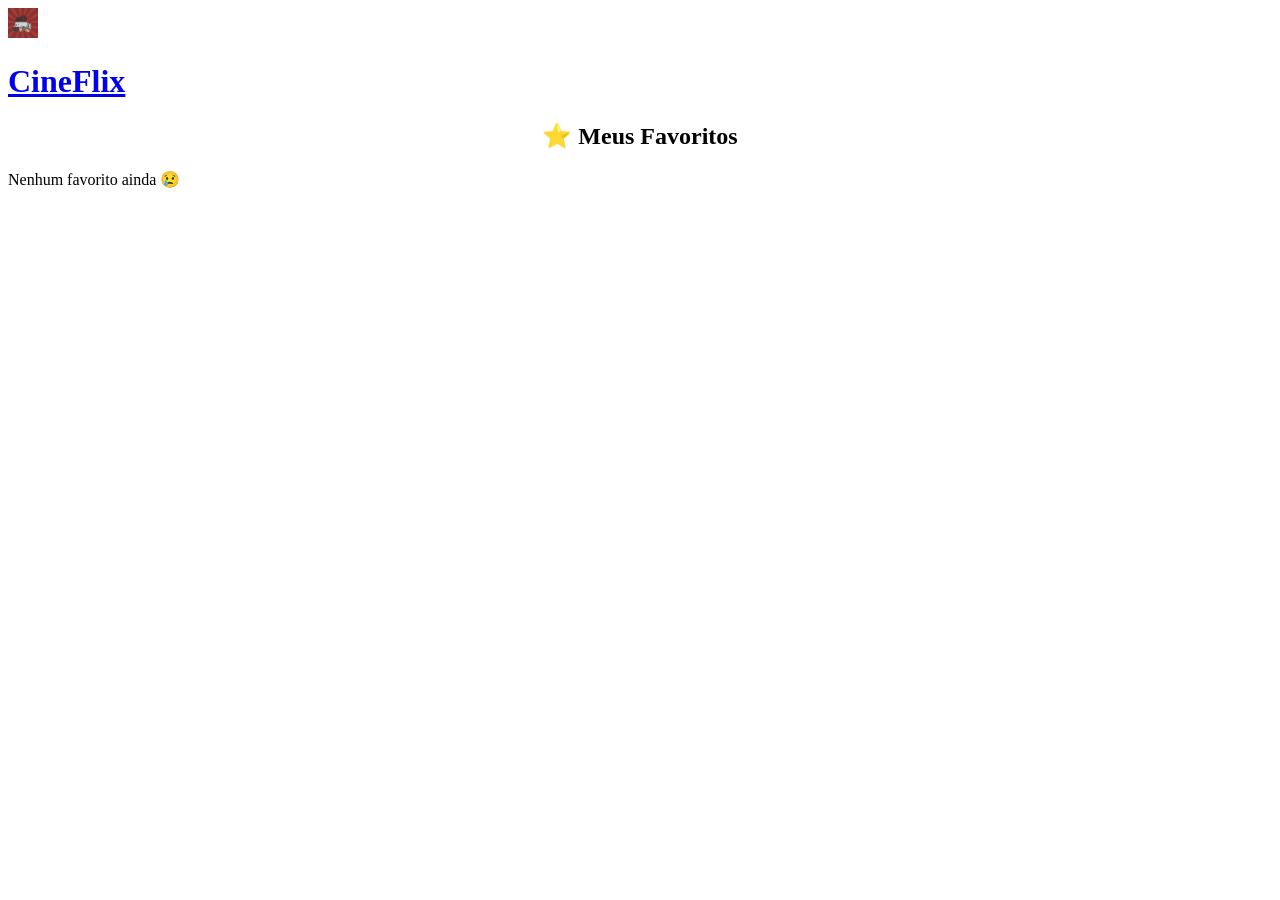
==== favoritos.html @ 2e58773b "Primeira Alteração" ====
<!DOCTYPE html>
<html lang="pt-BR">
<head>
    <meta charset="UTF-8">
    <meta name="viewport" content="width=device-width, initial-scale=1.0">
    <title>Favoritos - CineFlix</title>

    <!-- CSS (usa o mesmo do seu projeto) -->
    <link rel="stylesheet" href="CSS/estilo.css">
</head>

<body>

    <!-- TOPO -->
    <div class="container">
        <img src="images/cinema.jpg" alt="CineFlix" width="30" height="30">
        <a href="index.html">
        <h1>CineFlix</h1>
        </a>
    </div>

    <!-- TÍTULO -->
    <h2 style="text-align: center;">⭐ Meus Favoritos</h2>

    <!-- ONDE OS FILMES VÃO APARECER -->
    <section id="favoritos">
           <div class="card">
                
            </div>
         
    </section>
    
    <!-- JS -->
    <script src="js/favoritos.js"></script>

</body>
</html>
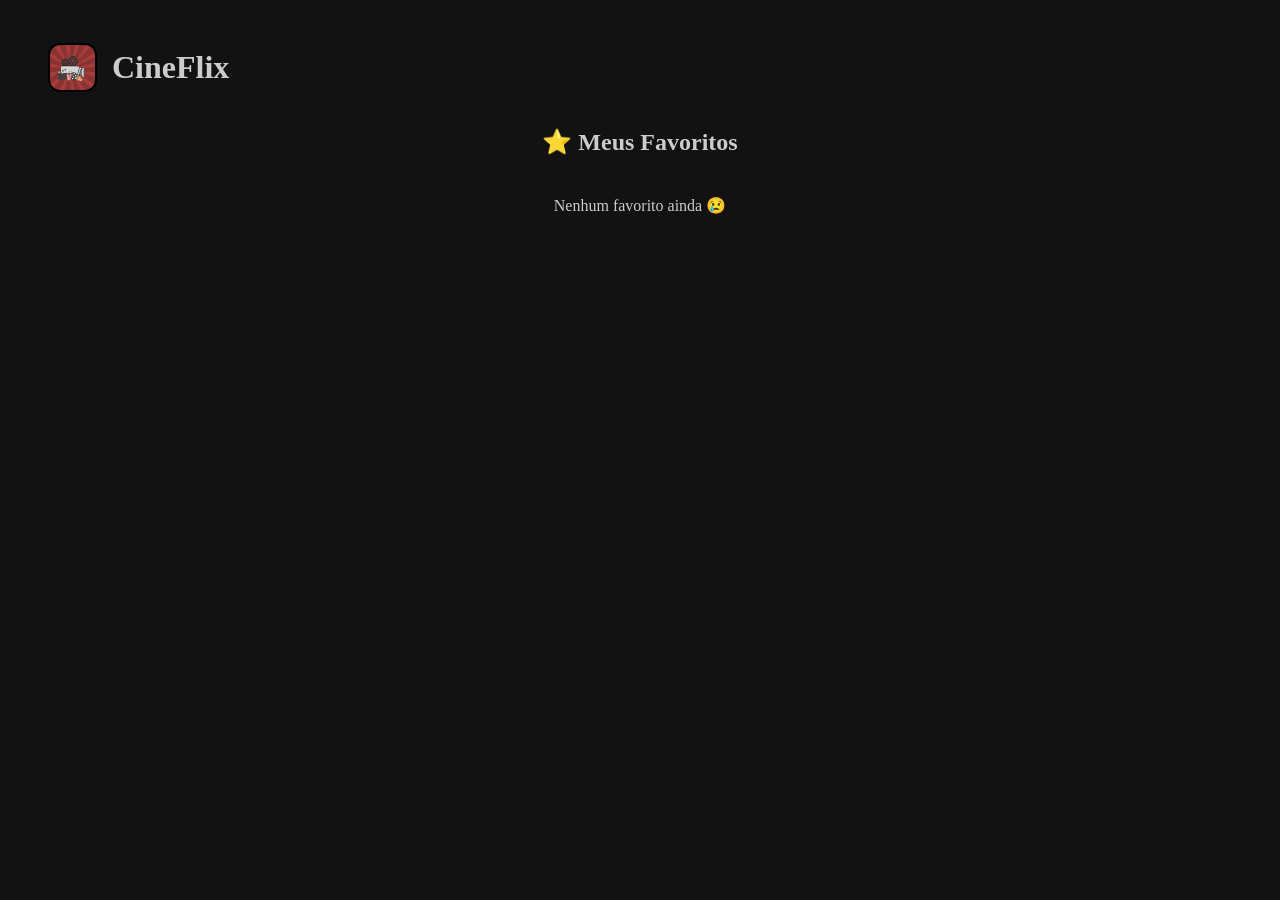
==== commit ce5cd887: "Atualizando páginas" ====
--- a/favoritos.html
+++ b/favoritos.html
@@ -6,7 +6,7 @@
     <title>Favoritos - CineFlix</title>
 
     <!-- CSS (usa o mesmo do seu projeto) -->
-    <link rel="stylesheet" href="CSS/estilo.css">
+    <link rel="stylesheet" href="css/estilo.css">
 </head>
 
 <body>
--- a/css/estilo.css
+++ b/css/estilo.css
@@ -0,0 +1,137 @@
+body {
+    background-color: #121212;
+    color: #000000;
+    font-family: "Roboto", "Times New Roman", Times, serif;
+    padding: 20px 40px;
+}
+
+
+/* BOTÃO FAVORITOS */
+.btn-favoritos {
+    margin-left: auto;
+    margin-right: 20px;
+    background: gold;
+    color: #000;
+    padding: 8px 14px;
+    border-radius: 12px;
+    text-decoration: none;
+    font-weight: bold;
+    transition: 0.2s;
+}
+
+.btn-favoritos:hover {
+    background: orange;
+    transform: scale(1.05);
+}
+
+/* BOTÃO SURPRESA */
+.btn-surpresa {
+    padding: 8px 14px;
+    border-radius: 10px;
+    border: none;
+    background: #fff;
+    cursor: pointer;
+    font-weight: bold;
+    transition: 0.2s;
+    white-space: nowrap;
+}
+
+.btn-surpresa:hover {
+    background: lightgreen;
+    transform: scale(1.05);
+}
+
+/* ÁREA DA BUSCA (CORREÇÃO PRINCIPAL) */
+.formulario {
+    display: flex;
+    align-items: center;
+    gap: 10px;
+    margin: 10px;
+}
+
+#formId {
+    display: flex;
+    flex: 1;
+    gap: 10px;
+}
+
+#formId input {
+    flex: 1;
+    min-width: 0;
+    font-weight: bold;
+    border: 2px solid #b9b8b8;
+    padding: 6px;
+}
+
+#formId button {
+    border: 2px solid #ccc;
+    border-radius: 10px;
+    padding: 4px 8px;
+}
+
+/* CARDS */
+.card {
+    text-align: center;
+    border: 1px solid #ccc;
+    border-radius: 12px;
+    padding: 10px;
+    width: 220px;
+    margin: 10px;
+    margin-top: 40px;
+    background-color: #ccc;
+    transition: 0.2s;
+}
+
+.card:hover {
+    transform: scale(1.03);
+}
+
+.card img {
+    width: 100%;
+    border: 1px solid;
+    border-radius: 10px;
+}
+
+/* TOPO */
+.container {
+    display: flex;
+    align-items: center;
+    gap: 15px;
+    margin-bottom: 20px;
+}
+
+.container img {
+    border: 2px solid #000;
+    border-radius: 12px;
+    height: 45px;
+    width: auto;
+
+}
+
+
+
+.container a {
+    text-decoration: none;
+    color: inherit;
+}
+
+/* RESULTADOS E FAVORITOS */
+#resultados,
+#favoritos {
+    display: flex;
+    gap: 20px;
+    flex-wrap: wrap;
+}
+
+.mensagem-vazia {
+    width: 100%;
+    text-align: center;
+    margin-top: 20px;
+    color: #ccc;
+
+}
+
+h1,
+h2{
+    color: #ccc;
+}
